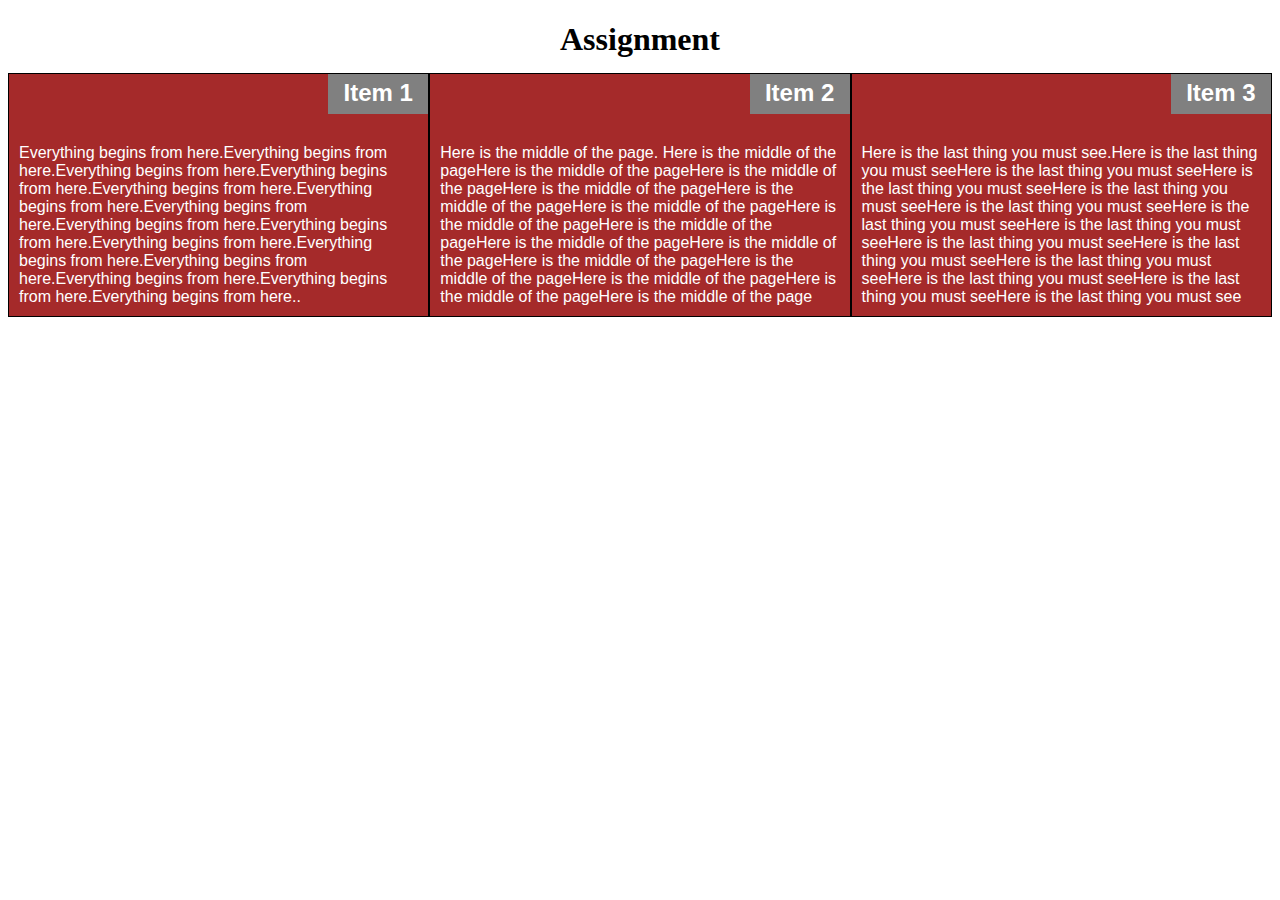
==== index.html @ f743be0c "Module-2-assignment" ====
<!DOCTYPE html>
<html>
<head>
<meta charset="utf-8">
<title>Assignment</title>
<link rel="stylesheet" type="text/css" href="index.css">
</head>
<body>
<h1>Assignment</h1>

<div class="row">
  <div class="col-lg-4 col-md-6 col-sm-12 item"><h2>Item 1
</h2>
<p>Everything begins from here.Everything begins from here.Everything begins from here.Everything begins from here.Everything begins from here.Everything begins from here.Everything begins from here.Everything begins from here.Everything begins from here.Everything begins from here.Everything begins from here.Everything begins from here.Everything begins from here.Everything begins from here.Everything begins from here..</p>
  </div>
  <div class="col-lg-4 col-md-6 col-sm-12"><h2>Item 2 
</h2>
<p>Here is the middle of the page. Here is the middle of the pageHere is the middle of the pageHere is the middle of the pageHere is the middle of the pageHere is the middle of the pageHere is the middle of the pageHere is the middle of the pageHere is the middle of the pageHere is the middle of the pageHere is the middle of the pageHere is the middle of the pageHere is the middle of the pageHere is the middle of the pageHere is the middle of the pageHere is the middle of the page</p>
  </div>
  <div class="col-lg-4 col-md-6 col-sm-12"><h2>Item 3
</h2>
<p>Here is the last thing you must see.Here is the last thing you must seeHere is the last thing you must seeHere is the last thing you must seeHere is the last thing you must seeHere is the last thing you must seeHere is the last thing you must seeHere is the last thing you must seeHere is the last thing you must seeHere is the last thing you must seeHere is the last thing you must seeHere is the last thing you must seeHere is the last thing you must seeHere is the last thing you must see</p>
  </div>

</div>

</body>
</html>
---- index.css ----
*{box-sizing: border-box;

  	}
    div > div {
      background-color: #A52A2A;
    }
  	h1{
      margin-bottom: 15px;
      text-align: center;

  	}
  	h2{
  		border: 1px;
  		background-color: grey;
  		width: 100px;
  		height: 40px ;		
  		font-family: Helvetica;
  		color: white;
      margin-right: 0px;
      margin-top: 0px;
      margin-left: auto;
      text-align: center;
      padding-top: 5px;

  	}
  	p{
  		border: 1px;
  		width: 90%
  		height: 150px;
  		margin: 0px;
  		font-family: Helvetica;
  		color: white;
      padding: 10px;

  	}
  	.row{width: 100%

  	}
  	@media(min-width: 992px) {
  .col-lg-1, .col-lg-2, .col-lg-3, .col-lg-4, .col-lg-5, .col-lg-6, .col-lg-7, .col-lg-8, .col-lg-9, .col-lg-10, .col-lg-11, .col-lg-12 {
    float: left;
    border: 1px solid black;
  }
  .col-lg-1 {
    width: 8.33%;
  }
  .col-lg-2 {
    width: 16.66%;
  }
  .col-lg-3 {
    width: 25%;
  }
  .col-lg-4 {
    width: 33.33%;
  }
  .col-lg-5 {
    width: 41.66%;
  }
  .col-lg-6 {
    width: 50%;
  }
  .col-lg-7 {
    width: 58.33%;
  }
  .col-lg-8 {
    width: 66.66%;
  }
  .col-lg-9 {
    width: 74.99%;
  }
  .col-lg-10 {
    width: 83.33%;
  }
  .col-lg-11 {
    width: 91.66%;
  }
  .col-lg-12 {
    width: 100%;
  }
}
@media (min-width: 768px) and (max-width: 991px) {
  .col-md-1, .col-md-2, .col-md-3, .col-md-4, .col-md-5, .col-md-6, .col-md-7, .col-md-8, .col-md-9, .col-md-10, .col-md-11, .col-md-12 {
    float: left;
    border: 1px solid black;
  }
  .col-md-1 {
    width: 8.33%;
  }
  .col-md-2 {
    width: 16.66%;
  }
  .col-md-3 {
    width: 25%;
  }
  .col-md-4 {
    width: 33.33%;
  }
  .col-md-5 {
    width: 41.66%;
  }
  .col-md-6 {
    width: 50%;
  }
  .col-md-7 {
    width: 58.33%;
  }
  .col-md-8 {
    width: 66.66%;
  }
  .col-md-9 {
    width: 74.99%;
  }
  .col-md-10 {
    width: 83.33%;
  }
  .col-md-11 {
    width: 91.66%;
  }
  .col-md-12 {
    width: 100%;
  }
}

@media  (max-width: 767px) {
  .col-sm-1, .col-sm-2, .col-sm-3, .col-sm-4, .col-sm-5, .col-sm-6, .col-sm-7, .col-sm-8, .col-sm-9, .col-sm-10, .col-sm-11, .col-sm-12 {
    float: left;
    border: 1px solid black;
  }
  .col-sm-1 {
    width: 8.33%;
  }
  .col-sm-2 {
    width: 16.66%;
  }
  .col-sm-3 {
    width: 25%;
  }
  .col-sm-4 {
    width: 33.33%;
  }
  .col-sm-5 {
    width: 41.66%;
  }
  .col-sm-6 {
    width: 50%;
  }
  .col-sm-7 {
    width: 58.33%;
  }
  .col-sm-8 {
    width: 66.66%;
  }
  .col-sm-9 {
    width: 74.99%;
  }
  .col-sm-10 {
    width: 83.33%;
  }
  .col-sm-11 {
    width: 91.66%;
  }
  .col-sm-12 {
    width: 100%;
  }
}
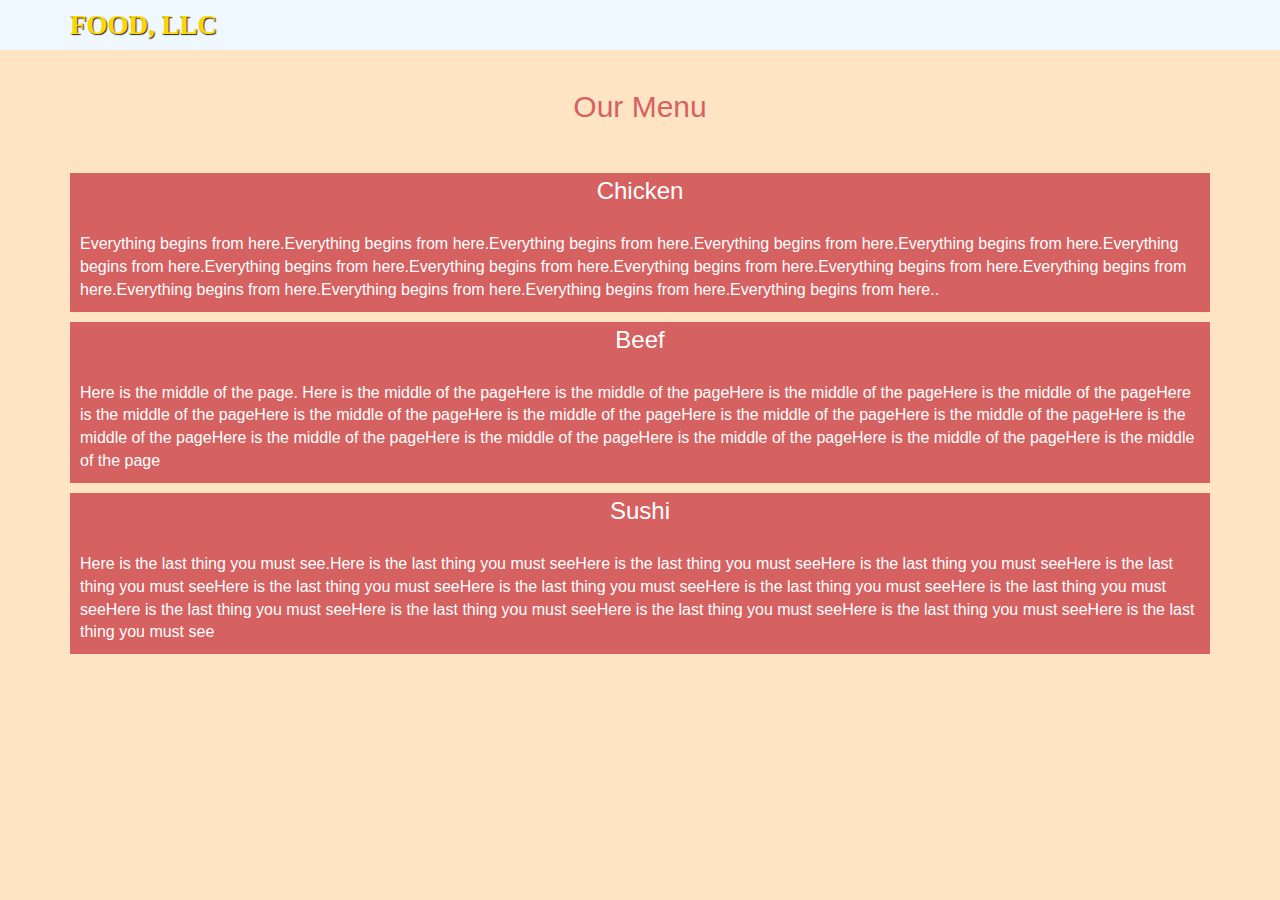
==== commit e8d54e17: "Add files via upload" ====
--- a/index.html
+++ b/index.html
@@ -1,28 +1,87 @@
 <!DOCTYPE html>
-<html>
+<html lang="en">
 <head>
-<meta charset="utf-8">
-<title>Assignment</title>
-<link rel="stylesheet" type="text/css" href="index.css">
+	<meta charset="utf-8">
+    <meta http-equiv="X-UA-Compatible" content="IE=edge">
+    <meta name="viewport" content="width=device-width, initial-scale=1">
+	<title>The Best Restaurant</title>
+	 <link rel="stylesheet" href="https://maxcdn.bootstrapcdn.com/bootstrap/3.3.7/css/bootstrap.min.css" integrity="sha384-BVYiiSIFeK1dGmJRAkycuHAHRg32OmUcww7on3RYdg4Va+PmSTsz/K68vbdEjh4u" crossorigin="anonymous">
+	 <link rel="stylesheet" type="text/css" href="styles.css">
 </head>
 <body>
-<h1>Assignment</h1>
+	<header>
+		<nav id="header-nav" class="navbar navbar-default">
+      <div class="container">
+        <div class="navbar-header">
+          <a href="index.html" class="pull-left visible-md visible-lg">
+            </a>
 
-<div class="row">
-  <div class="col-lg-4 col-md-6 col-sm-12 item"><h2>Item 1
-</h2>
-<p>Everything begins from here.Everything begins from here.Everything begins from here.Everything begins from here.Everything begins from here.Everything begins from here.Everything begins from here.Everything begins from here.Everything begins from here.Everything begins from here.Everything begins from here.Everything begins from here.Everything begins from here.Everything begins from here.Everything begins from here..</p>
+		  <div class="navbar-brand">
+            <a href="index.html"><h1>Food, LLC</h1></a>
+          </div>
+
+
+          	<button type="button" class="navbar-toggle collapsed" data-toggle="collapse" data-target="#collapsable-nav" aria-expanded="false">
+            <span class="sr-only">Toggle navigation</span>
+            <span class="icon-bar"></span>
+            <span class="icon-bar"></span>
+            <span class="icon-bar"></span>
+          </button>
+
+        </div>
+         <div id="collapsable-nav" class="collapse navbar-collapse">
+           <ul id="nav-list" class="nav navbar-nav navbar-right">
+           <li class="visible-xs">
+             <a href="index.html">
+              <span class="glyphicon glyphicon-home"></span> Home
+            </a>
+           </li>
+            <li class="visible-xs">
+              <a href="menu-categories.html">
+                <span class="glyphicon glyphicon-cutlery"></span><br class="visible-xs"> Chicken</a>
+            </li>
+            <li class="visible-xs">
+              <a href="#">
+                <span class="glyphicon glyphicon-info-sign"></span><br class="visible-xs"> Beef</a>
+            </li>
+            <li class="visible-xs">
+              <a href="#">
+                <span class="glyphicon glyphicon-certificate"></span><br class="visible-xs"> Sushi</a>
+            </li>
+            
+          </ul><!-- #nav-list -->
+        </div><!-- .collapse .navbar-collapse -->
+      </div>
+    </nav>
+
+        
+	</header>
+	
+
+  <div id="main-content" class="container">
+      <h2 id="menu-categories-title" class="text-center">Our Menu</h2>
+
+      <div class="list-container">
+  <div class="list-item"><h3 class="list-title">Chicken
+</h3>
+<p class="detail">Everything begins from here.Everything begins from here.Everything begins from here.Everything begins from here.Everything begins from here.Everything begins from here.Everything begins from here.Everything begins from here.Everything begins from here.Everything begins from here.Everything begins from here.Everything begins from here.Everything begins from here.Everything begins from here.Everything begins from here..</p>
   </div>
-  <div class="col-lg-4 col-md-6 col-sm-12"><h2>Item 2 
-</h2>
-<p>Here is the middle of the page. Here is the middle of the pageHere is the middle of the pageHere is the middle of the pageHere is the middle of the pageHere is the middle of the pageHere is the middle of the pageHere is the middle of the pageHere is the middle of the pageHere is the middle of the pageHere is the middle of the pageHere is the middle of the pageHere is the middle of the pageHere is the middle of the pageHere is the middle of the pageHere is the middle of the page</p>
+  <div  class="list-item"><h3>Beef 
+</h3>
+<p class="detail">Here is the middle of the page. Here is the middle of the pageHere is the middle of the pageHere is the middle of the pageHere is the middle of the pageHere is the middle of the pageHere is the middle of the pageHere is the middle of the pageHere is the middle of the pageHere is the middle of the pageHere is the middle of the pageHere is the middle of the pageHere is the middle of the pageHere is the middle of the pageHere is the middle of the pageHere is the middle of the page</p>
   </div>
-  <div class="col-lg-4 col-md-6 col-sm-12"><h2>Item 3
-</h2>
-<p>Here is the last thing you must see.Here is the last thing you must seeHere is the last thing you must seeHere is the last thing you must seeHere is the last thing you must seeHere is the last thing you must seeHere is the last thing you must seeHere is the last thing you must seeHere is the last thing you must seeHere is the last thing you must seeHere is the last thing you must seeHere is the last thing you must seeHere is the last thing you must seeHere is the last thing you must see</p>
+  <div  class="list-item">
+  	<h3>Sushi</h3>
+  	<p class="detail">
+  	Here is the last thing you must see.Here is the last thing you must seeHere is the last thing you must seeHere is the last thing you must seeHere is the last thing you must seeHere is the last thing you must seeHere is the last thing you must seeHere is the last thing you must seeHere is the last thing you must seeHere is the last thing you must seeHere is the last thing you must seeHere is the last thing you must seeHere is the last thing you must seeHere is the last thing you must see
+  </p>
   </div>
 
 </div>
+   
+  <script src="js/jquery-2.1.4.min.js"></script>
+  <script src="js/bootstrap.min.js"></script>
+  <script src="js/script.js"></script> 
 
 </body>
 </html>--- a/styles.css
+++ b/styles.css
@@ -0,0 +1,73 @@
+body {
+  font-size: 16px;
+  color: #fff;
+  background-color: #FFE4C4;
+  font-family: 'Oxygen', sans-serif;}
+
+  #header-nav {
+  background-color: #F0F8FF;
+  border-radius: 0;
+  border: 0;
+}
+
+}
+.navbar-brand {
+  padding-top: 25px;
+}
+
+.navbar-brand h1 { /* Restaurant name */
+  font-family: 'Lora', serif;
+  color: #FFD700;
+  font-size: 1.5em;
+  text-transform: uppercase;
+  font-weight: bold;
+  text-shadow: 1px 1px 1px #222;
+  margin-top: 0;
+  margin-bottom: 0;
+  line-height: .75;
+}
+.navbar-brand a:hover, .navbar-brand a:focus {
+  text-decoration: none;
+}
+.navbar-brand p { /* Kosher cert */
+  color: #000;
+  text-transform: uppercase;
+  font-size: .7em;
+  margin-top: 15px;
+}
+.navbar-brand p span { /* Star-K */
+  vertical-align: middle;
+}
+
+*{box-sizing: border-box;
+}
+h3{
+  		border: 1px;
+  		width: 100px;
+  		height: 40px ;		
+  		font-family: Helvetica;
+  		color: white;
+      margin-right: auto;
+      margin-top: auto;
+      margin-left: auto;
+      text-align: center;
+      padding-top: 5px;
+
+  	}
+  	p{
+  		border: 1px;
+  		width: 90%
+  		height: 150px;
+  		font-family: Helvetica;
+  		color: white;
+      	padding: 10px;
+      }
+ .list-item {
+      background-color: #D56161;
+  }
+
+#menu-categories-title {
+  margin-bottom: 50px;
+  color: #D56161;
+}
+
